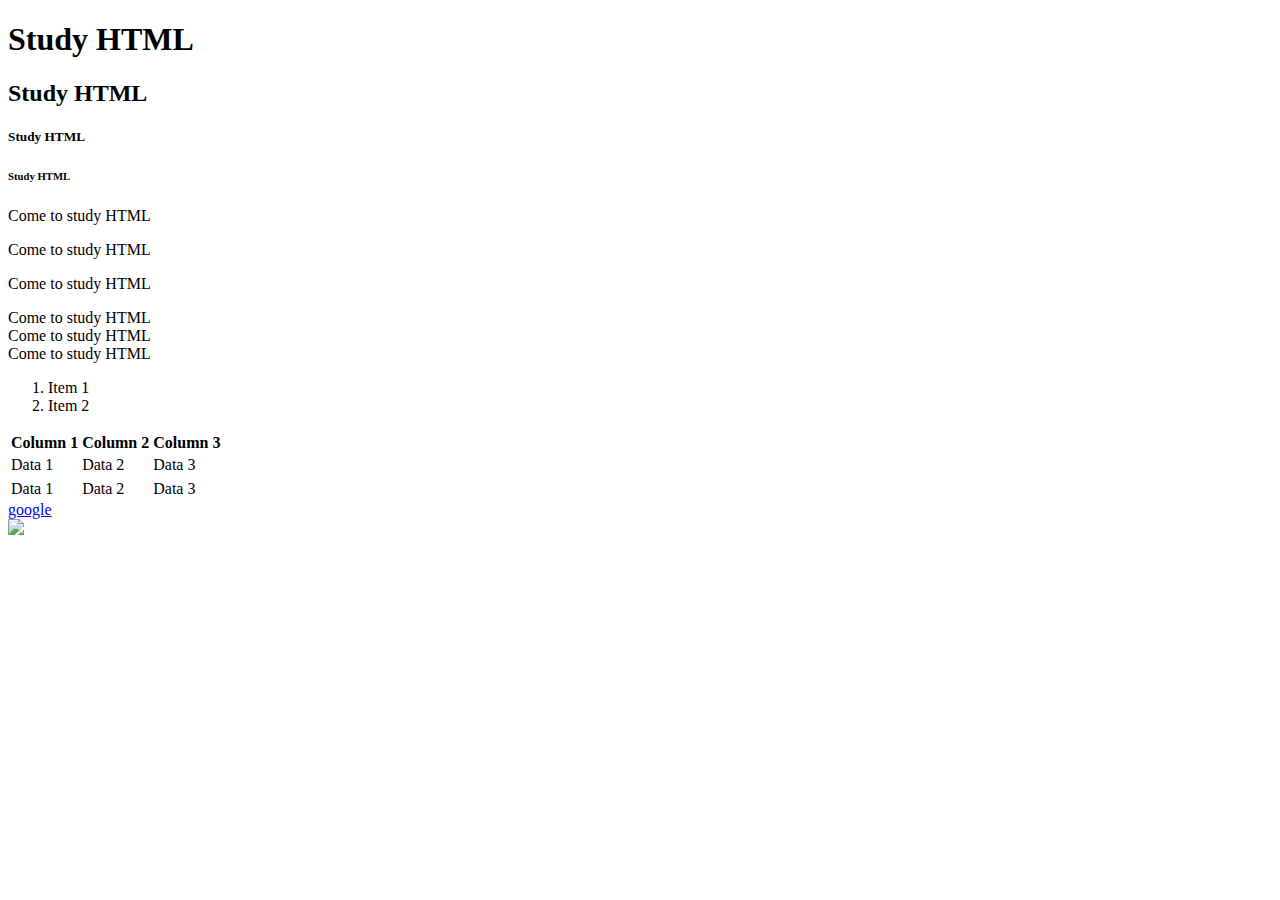
==== autoload.html @ eaa8f42d "add autoload to study html" ====
<!DOCTYPE html>
<html lang="en">
<head>
    <meta charset="UTF-8">
    <meta name="viewport" content="width=device-width, initial-scale=1.0">
    <title>Document2</title>
</head>
<!-- adkjsflksfljsad -->
<body>
    <h1>Study HTML</h1>
    <h2>Study HTML</h2>
    <h5>Study HTML</h5>
    <h6>Study HTML</h6>
    <p> Come to study HTML</p>
    <p> Come to study HTML</p>
    <p> Come to study HTML</p>
    <div> Come to study HTML</div>
    <div> Come to study HTML</div>
    <div> Come to study HTML</div>
    <ol>
        <li>Item 1</li>
        <li>Item 2</li>
    </ol>
    <table>
        <thead>
          <tr>
            <th>Column 1</th>
            <th>Column 2</th>
            <th>Column 3</th>
          </tr>
        </thead>
        <tbody>
          <tr>
            <td>Data 1</td>
            <td>Data 2</td>
            <td>Data 3</td>
          </tr>
          <tr></tr>
            <td>Data 1</td>
            <td>Data 2</td>
            <td>Data 3</td>
          </tr>          
        </tbody>
      </table>
      <a href ="https:www.google.com" target = "_blank">      
        google  
      </a>
      <br>
      <img src="https://picsum.photos/id/237/200/300" width="100">
</body>
</html>
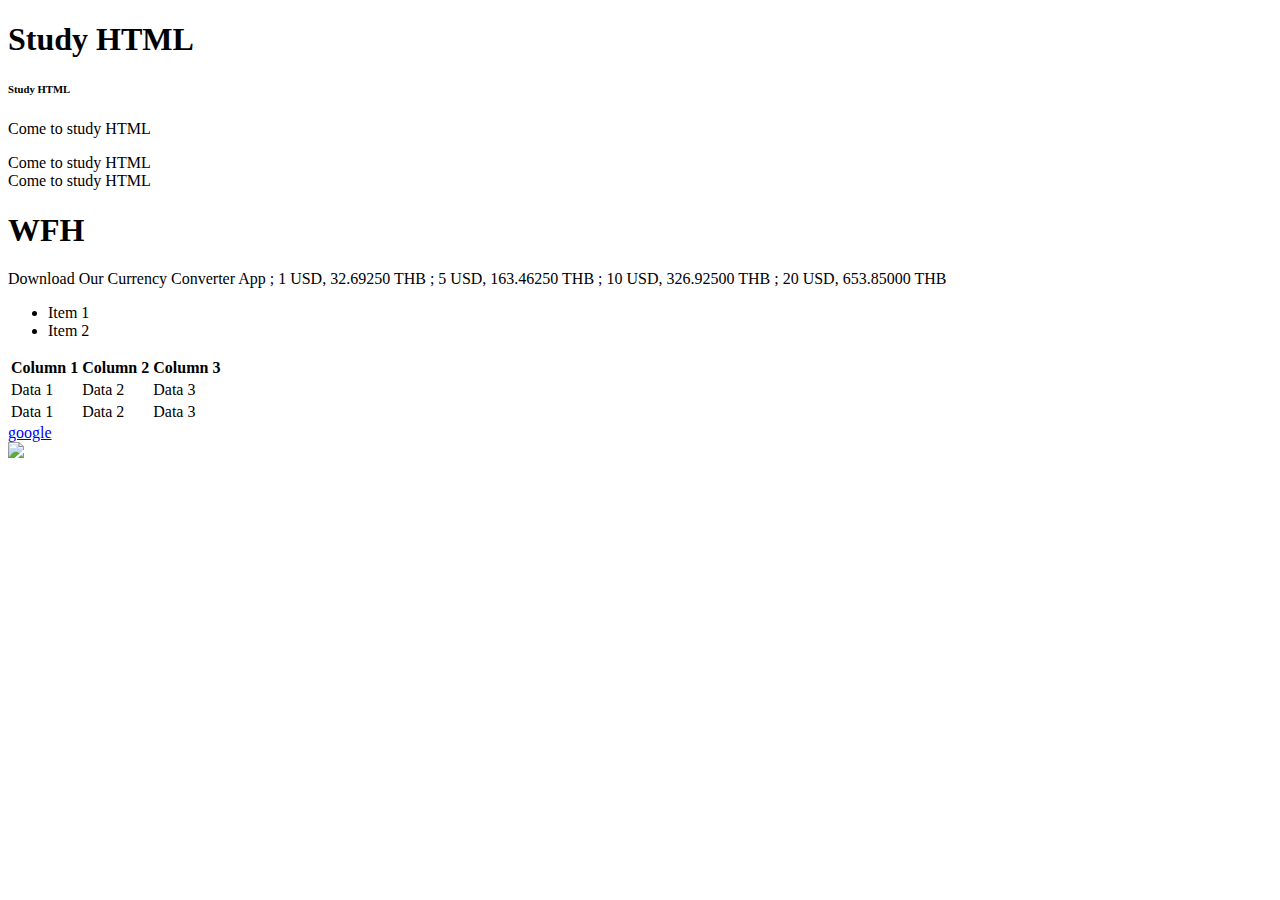
==== commit 552fcfc8: "add autoload.html and register.html" ====
--- a/autoload.html
+++ b/autoload.html
@@ -8,44 +8,38 @@
 <!-- adkjsflksfljsad -->
 <body>
     <h1>Study HTML</h1>
-    <h2>Study HTML</h2>
-    <h5>Study HTML</h5>
     <h6>Study HTML</h6>
+    <!-- p paragraph มีช่องเว้นระยะ บนล่าง -->
     <p> Come to study HTML</p>
-    <p> Come to study HTML</p>
-    <p> Come to study HTML</p>
+    <!-- div แถวยาวต่อเนื่อง -->
     <div> Come to study HTML</div>
     <div> Come to study HTML</div>
-    <div> Come to study HTML</div>
-    <ol>
+    <section> <!-- คล้าย DIV -->
+      <h1>WFH</h1>
+      <p>Download Our Currency Converter App ; 1 USD, 32.69250 THB ; 5 USD, 163.46250 THB ; 10 USD, 326.92500 THB ; 20 USD, 653.85000 THB</p>
+    </section>
+    <!-- ol เป็น เลข -->
+    <!-- ul เป็น bullet -->
+    <ul>
         <li>Item 1</li>
         <li>Item 2</li>
-    </ol>
+    </ul>
+    <!-- Table -->
     <table>
         <thead>
           <tr>
-            <th>Column 1</th>
-            <th>Column 2</th>
-            <th>Column 3</th>
+            <th>Column 1</th> <th>Column 2</th> <th>Column 3</th>
           </tr>
         </thead>
         <tbody>
-          <tr>
-            <td>Data 1</td>
-            <td>Data 2</td>
-            <td>Data 3</td>
-          </tr>
-          <tr></tr>
-            <td>Data 1</td>
-            <td>Data 2</td>
-            <td>Data 3</td>
-          </tr>          
+          <tr> <td>Data 1</td> <td>Data 2</td> <td>Data 3</td>
+          <tr> <td>Data 1</td> <td>Data 2</td> <td>Data 3</td>                    
         </tbody>
-      </table>
+    </table>
       <a href ="https:www.google.com" target = "_blank">      
         google  
       </a>
-      <br>
-      <img src="https://picsum.photos/id/237/200/300" width="100">
+    <br>
+    <img src="https://picsum.photos/id/237/200/300" width="100">
 </body>
 </html>